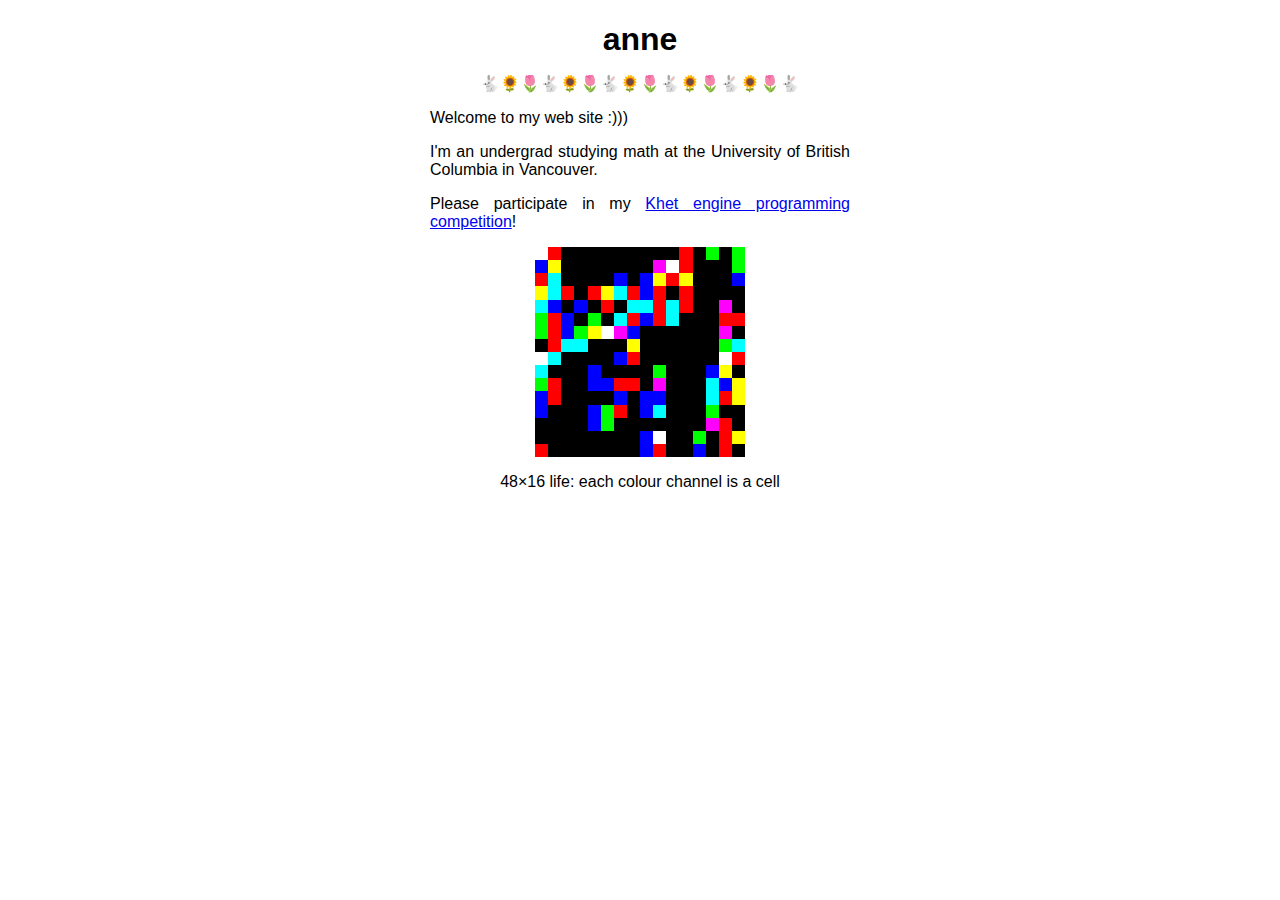
==== index.html @ f8c8a8d1 "life" ====
<!DOCTYPE html>
<html>
	<head>
		<meta charset="utf-8">
		<meta name="viewport" content="width=device-width, initial-scale=1">
		<title>bunny zone</title>
		<link rel="stylesheet" href="style.css">
		<script src="life.js"></script>
	</head>
	<body>
		<h1 style="margin-bottom:0">anne</h1>
		<p style="text-align:center">🐇🌻🌷🐇🌻🌷🐇🌻🌷🐇🌻🌷🐇🌻🌷🐇</p>
		<p>Welcome to my web site :)))</p>
		<p>I'm an undergrad studying math at the University of British Columbia in Vancouver.</p>
		<p>Please participate in my <a href="enginecomp/index.html">Khet engine programming competition</a>!</p>
		<canvas id="life" width="16" height="16"></canvas>
		<p style="text-align:center">48×16 life: each colour channel is a cell</p>
	</body>
</html>
---- style.css ----
body {
  max-width: 420px;
  margin: auto;
  font-family: "Arial", sans-serif;
  padding: 0 20px;
  text-align: justify;
}

h1 {
  text-align: center
}

ul {
  list-style-type: "🍄 ";
}

img {
  display: block;
  width: 100%;
  margin: auto;
  border: 10px solid grey;
  box-sizing: border-box;
}

canvas {
  display: block;
  width: 50%;
  margin: auto;
  image-rendering: optimizeSpeed;
  image-rendering: pixelated;
}
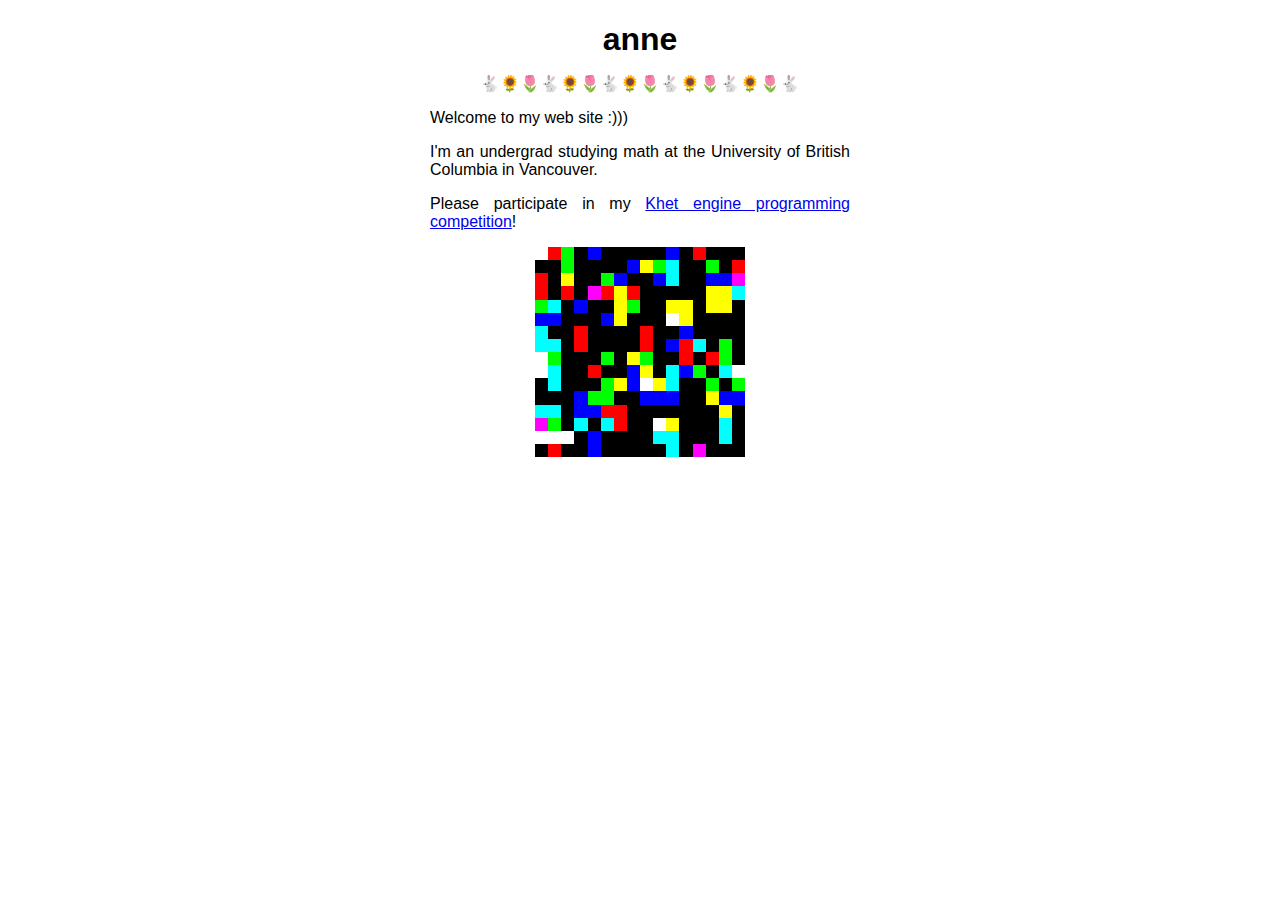
==== commit c682ba30: "life: small stuff" ====
--- a/index.html
+++ b/index.html
@@ -14,6 +14,5 @@
 		<p>I'm an undergrad studying math at the University of British Columbia in Vancouver.</p>
 		<p>Please participate in my <a href="enginecomp/index.html">Khet engine programming competition</a>!</p>
 		<canvas id="life" width="16" height="16"></canvas>
-		<p style="text-align:center">48×16 life: each colour channel is a cell</p>
 	</body>
 </html>
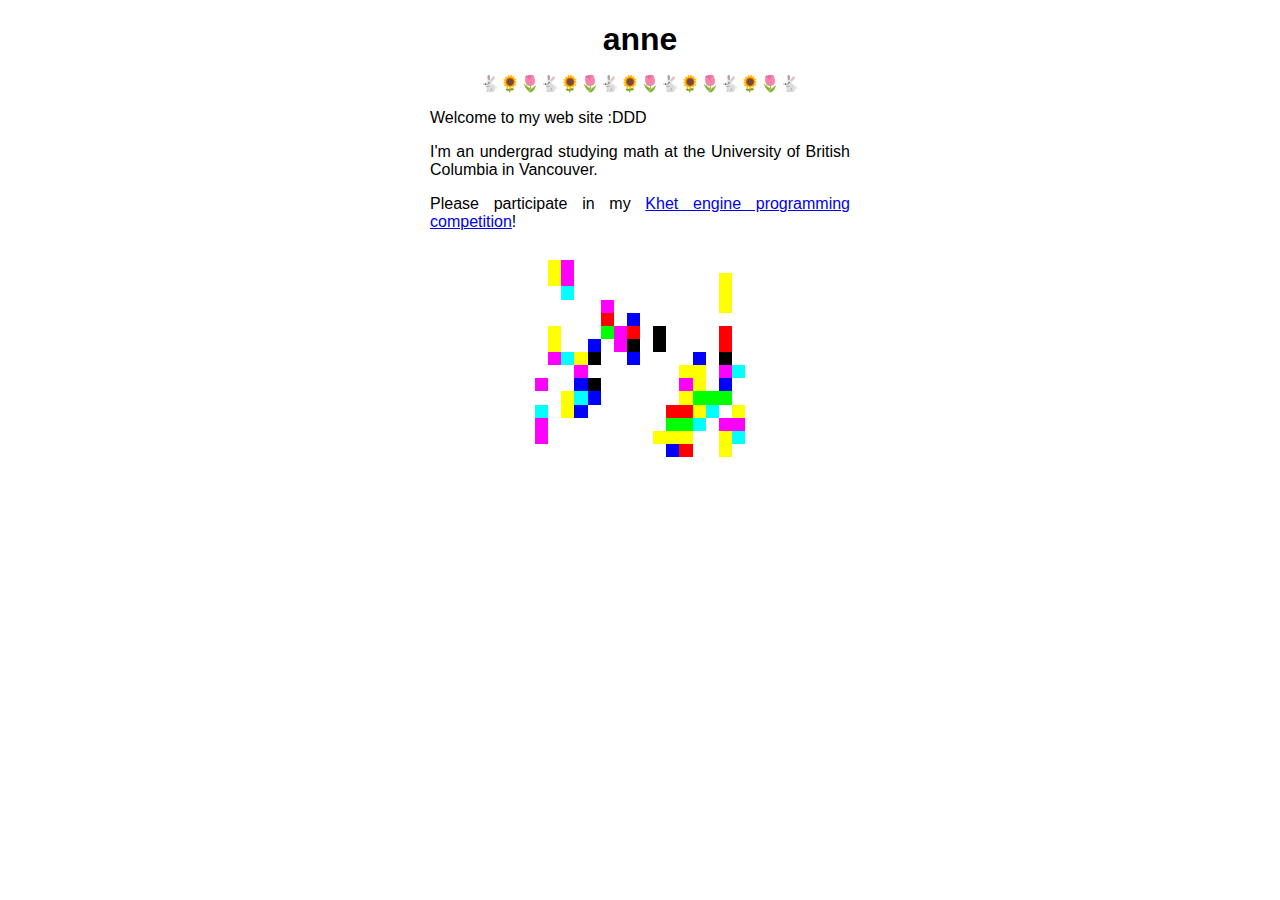
==== commit 9c6d6384: "friendlier smile" ====
--- a/index.html
+++ b/index.html
@@ -10,7 +10,7 @@
 	<body>
 		<h1 style="margin-bottom:0">anne</h1>
 		<p style="text-align:center">🐇🌻🌷🐇🌻🌷🐇🌻🌷🐇🌻🌷🐇🌻🌷🐇</p>
-		<p>Welcome to my web site :)))</p>
+		<p>Welcome to my web site :DDD</p>
 		<p>I'm an undergrad studying math at the University of British Columbia in Vancouver.</p>
 		<p>Please participate in my <a href="enginecomp/index.html">Khet engine programming competition</a>!</p>
 		<canvas id="life" width="16" height="16"></canvas>
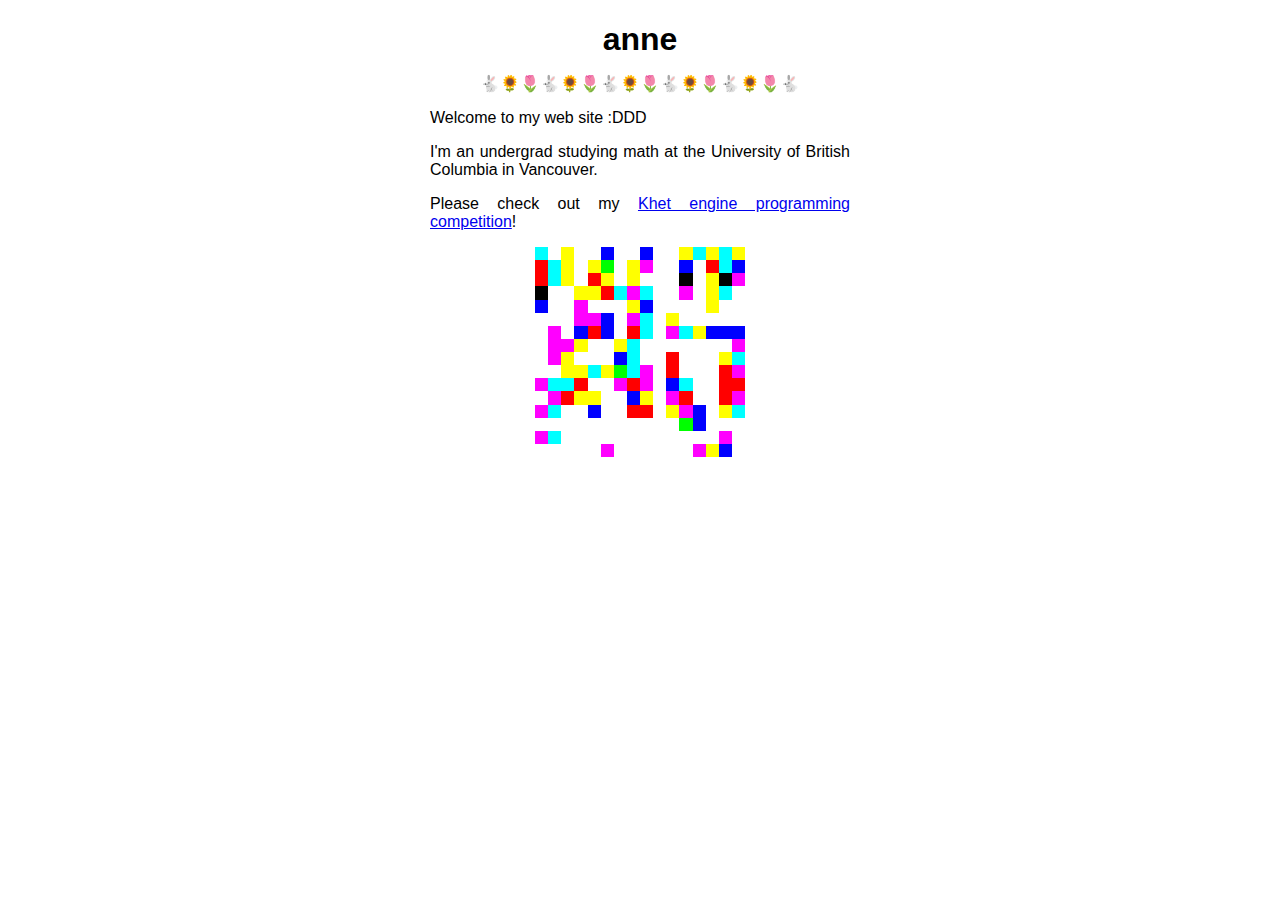
==== commit 81e66d76: "minor revisions" ====
--- a/index.html
+++ b/index.html
@@ -12,7 +12,7 @@
 		<p style="text-align:center">🐇🌻🌷🐇🌻🌷🐇🌻🌷🐇🌻🌷🐇🌻🌷🐇</p>
 		<p>Welcome to my web site :DDD</p>
 		<p>I'm an undergrad studying math at the University of British Columbia in Vancouver.</p>
-		<p>Please participate in my <a href="enginecomp/index.html">Khet engine programming competition</a>!</p>
+		<p>Please check out my <a href="enginecomp/index.html">Khet engine programming competition</a>!</p>
 		<canvas id="life" width="16" height="16"></canvas>
 	</body>
 </html>
--- a/style.css
+++ b/style.css
@@ -17,9 +17,7 @@
 img {
   display: block;
   width: 100%;
-  margin: auto;
-  border: 10px solid grey;
-  box-sizing: border-box;
+  margin: 16px 0;
 }
 
 canvas {
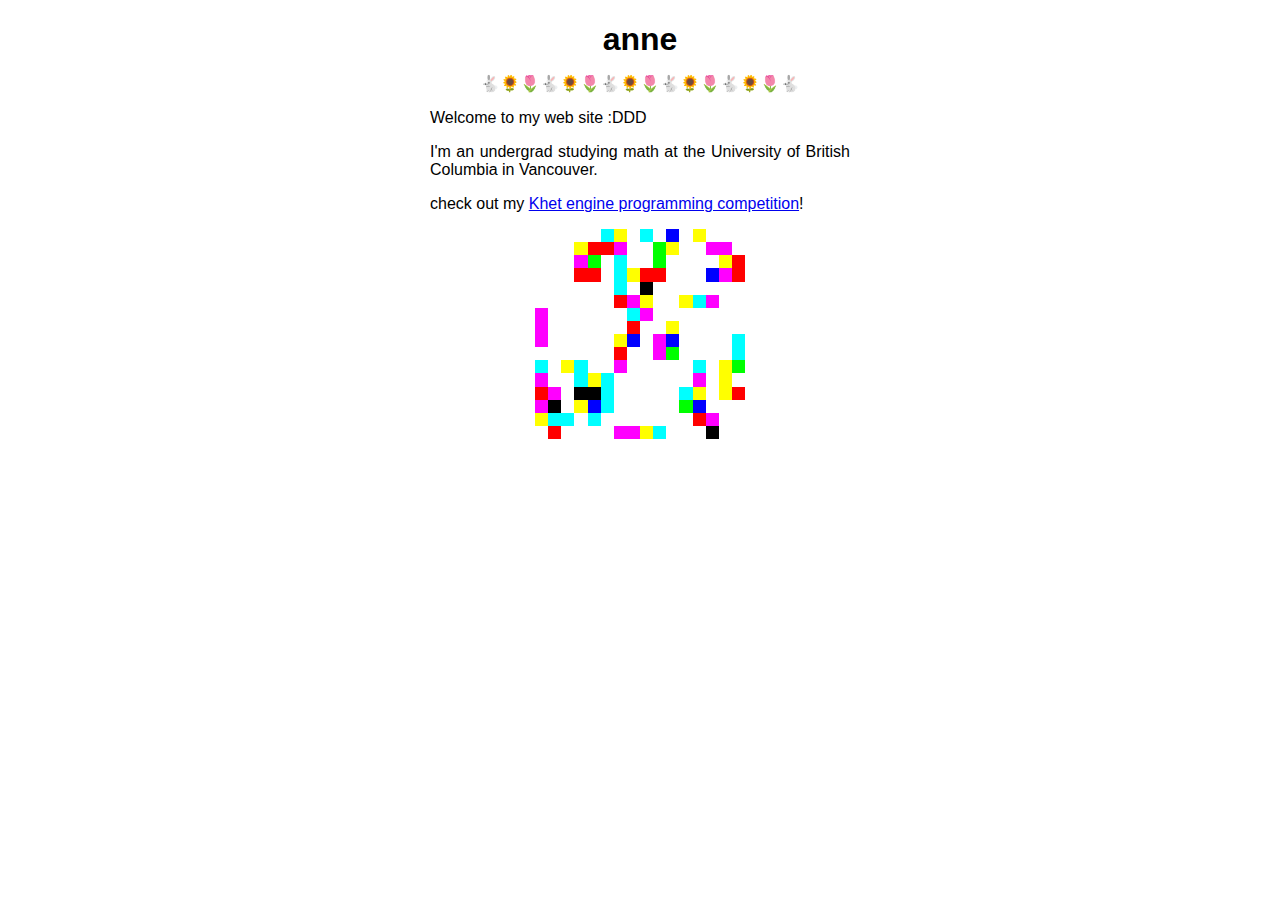
==== commit 037bac3a: "become impolite" ====
--- a/index.html
+++ b/index.html
@@ -12,7 +12,7 @@
 		<p style="text-align:center">🐇🌻🌷🐇🌻🌷🐇🌻🌷🐇🌻🌷🐇🌻🌷🐇</p>
 		<p>Welcome to my web site :DDD</p>
 		<p>I'm an undergrad studying math at the University of British Columbia in Vancouver.</p>
-		<p>Please check out my <a href="enginecomp/index.html">Khet engine programming competition</a>!</p>
+		<p>check out my <a href="enginecomp/index.html">Khet engine programming competition</a>!</p>
 		<canvas id="life" width="16" height="16"></canvas>
 	</body>
 </html>
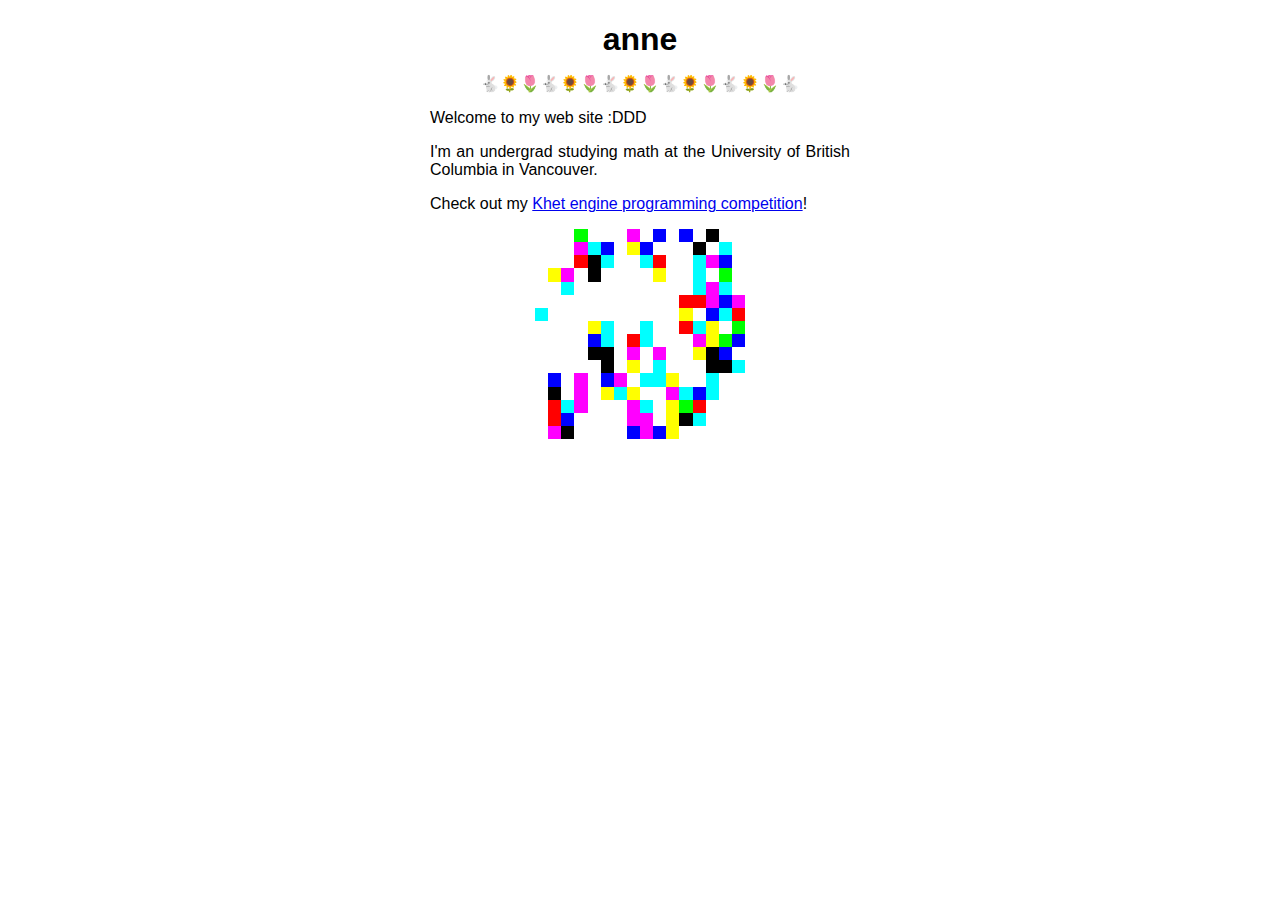
==== commit c5c1a9ef: "capitalization" ====
--- a/index.html
+++ b/index.html
@@ -12,7 +12,7 @@
 		<p style="text-align:center">🐇🌻🌷🐇🌻🌷🐇🌻🌷🐇🌻🌷🐇🌻🌷🐇</p>
 		<p>Welcome to my web site :DDD</p>
 		<p>I'm an undergrad studying math at the University of British Columbia in Vancouver.</p>
-		<p>check out my <a href="enginecomp/index.html">Khet engine programming competition</a>!</p>
+		<p>Check out my <a href="enginecomp/index.html">Khet engine programming competition</a>!</p>
 		<canvas id="life" width="16" height="16"></canvas>
 	</body>
 </html>
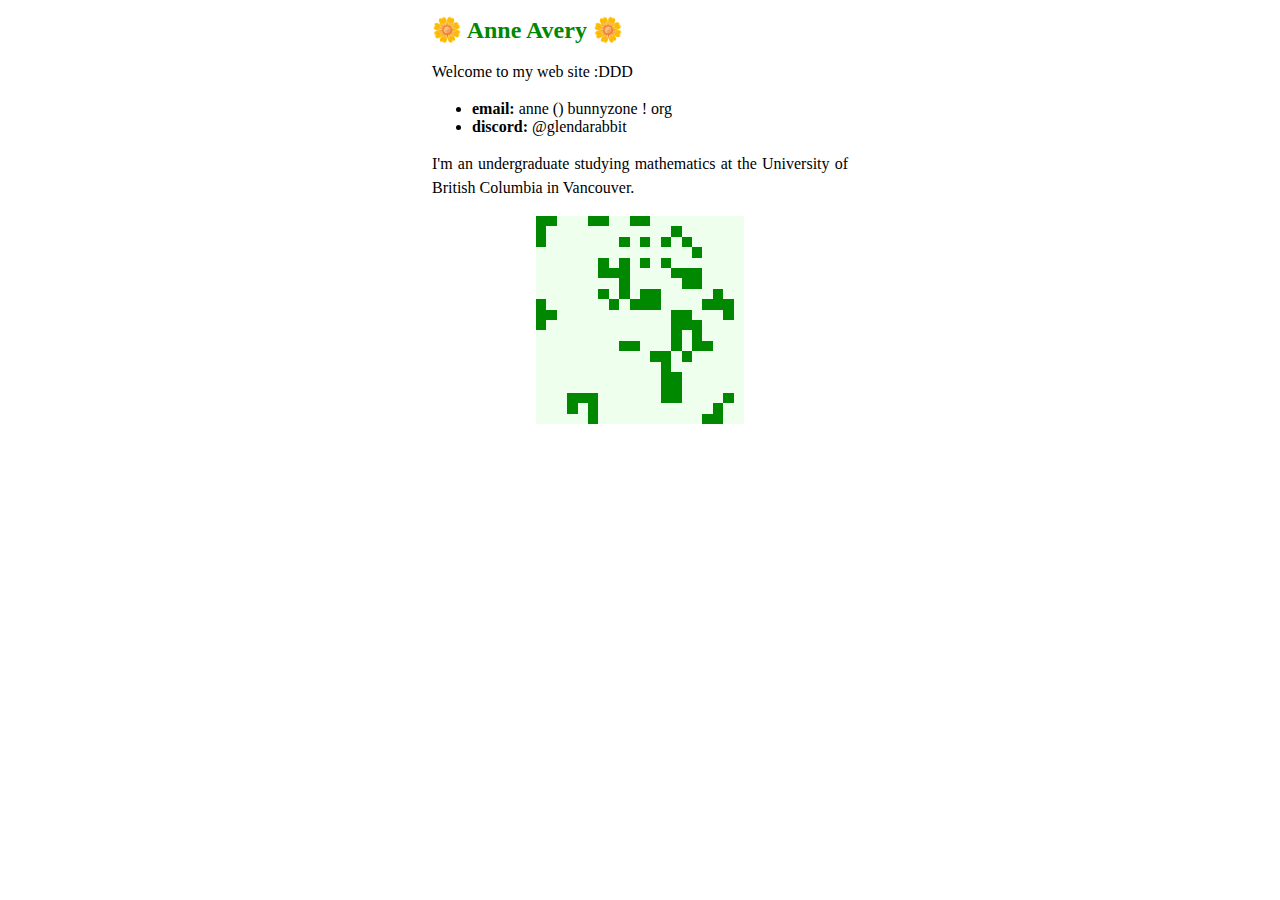
==== commit 4d62ee18: "git" ====
--- a/index.html
+++ b/index.html
@@ -8,11 +8,13 @@
 		<script src="life.js"></script>
 	</head>
 	<body>
-		<h1 style="margin-bottom:0">anne</h1>
-		<p style="text-align:center">🐇🌻🌷🐇🌻🌷🐇🌻🌷🐇🌻🌷🐇🌻🌷🐇</p>
+		<h1>🌼 Anne Avery 🌼</h1>
 		<p>Welcome to my web site :DDD</p>
-		<p>I'm an undergrad studying math at the University of British Columbia in Vancouver.</p>
-		<p>Check out my <a href="enginecomp/index.html">Khet engine programming competition</a>!</p>
-		<canvas id="life" width="16" height="16"></canvas>
+		<ul>
+			<li><b>email:</b> <nobr>anne&nbsp;()&nbsp;bunnyzone&nbsp;!&nbsp;org</nobr></li>
+			<li><b>discord:</b> @glendarabbit</li>
+		</ul>
+		<p>I'm an undergraduate studying mathematics at the University of British Columbia in Vancouver.</p>
+		<canvas id="life" width="20" height="20"></canvas>
 	</body>
 </html>
--- a/style.css
+++ b/style.css
@@ -1,23 +1,34 @@
 body {
-  max-width: 420px;
+  max-width: 416px;
   margin: auto;
-  font-family: "Arial", sans-serif;
-  padding: 0 20px;
+  font-family: "Georgia", serif;
+  padding: 0 16px;
   text-align: justify;
 }
 
-h1 {
-  text-align: center
+h1, h2, h3, a {
+  color: #080;
 }
 
-ul {
-  list-style-type: "🍄 ";
+h1 {
+  font-size: 24px;
+}
+
+h2, h3 {
+  font-size: 16px;
+}
+
+h3 {
+  font-weight: normal;
+  font-style: italic;
+}
+
+p {
+  line-height: 24px;
 }
 
 img {
   display: block;
-  width: 100%;
-  margin: 16px 0;
 }
 
 canvas {
@@ -27,3 +38,8 @@
   image-rendering: optimizeSpeed;
   image-rendering: pixelated;
 }
+
+::selection {
+  background-color: #080;
+  color: #fff;
+}
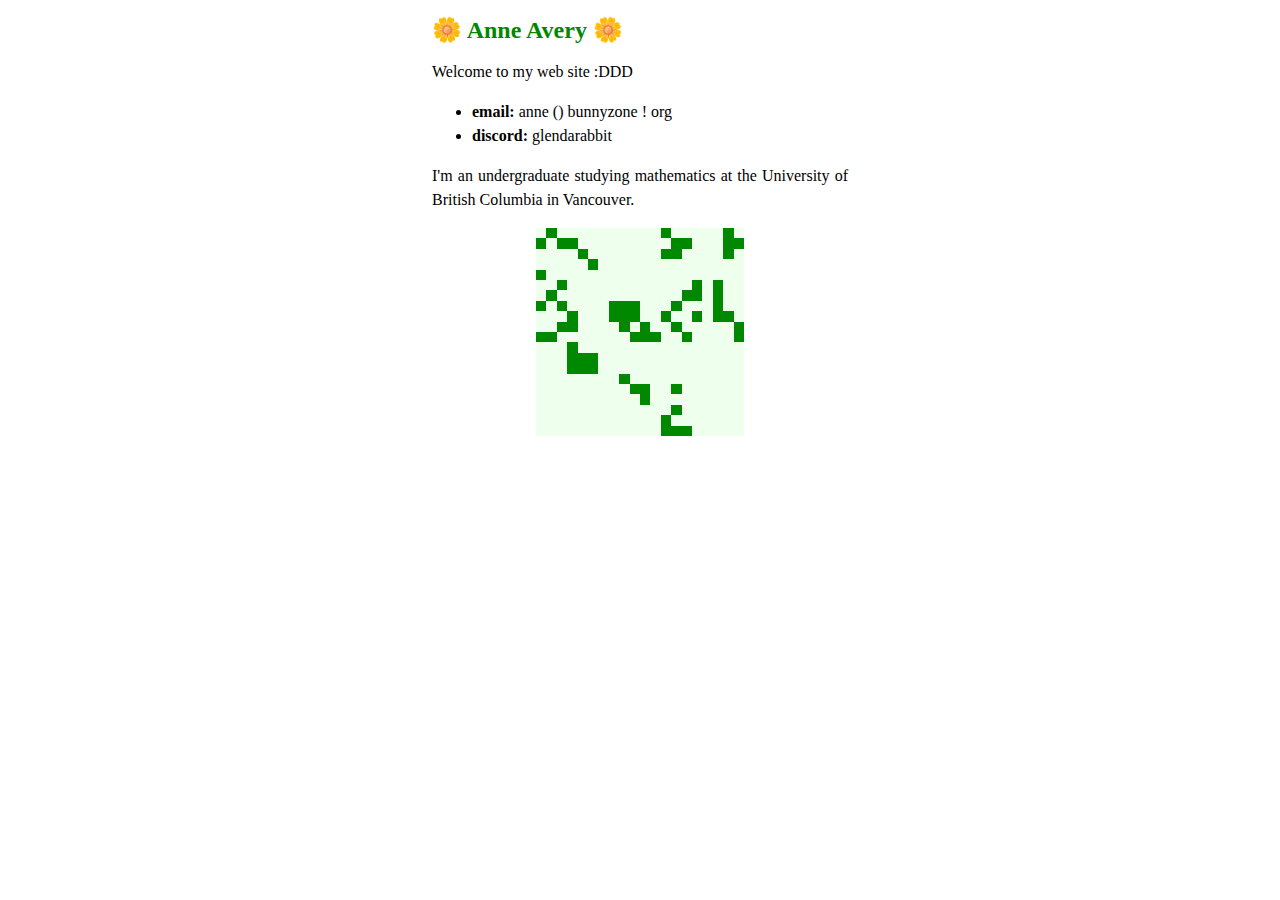
==== commit d226f9db: "git" ====
--- a/index.html
+++ b/index.html
@@ -12,7 +12,7 @@
 		<p>Welcome to my web site :DDD</p>
 		<ul>
 			<li><b>email:</b> <nobr>anne&nbsp;()&nbsp;bunnyzone&nbsp;!&nbsp;org</nobr></li>
-			<li><b>discord:</b> @glendarabbit</li>
+			<li><b>discord:</b> glendarabbit</li>
 		</ul>
 		<p>I'm an undergraduate studying mathematics at the University of British Columbia in Vancouver.</p>
 		<canvas id="life" width="20" height="20"></canvas>
--- a/style.css
+++ b/style.css
@@ -23,7 +23,7 @@
   font-style: italic;
 }
 
-p {
+p, li {
   line-height: 24px;
 }
 
